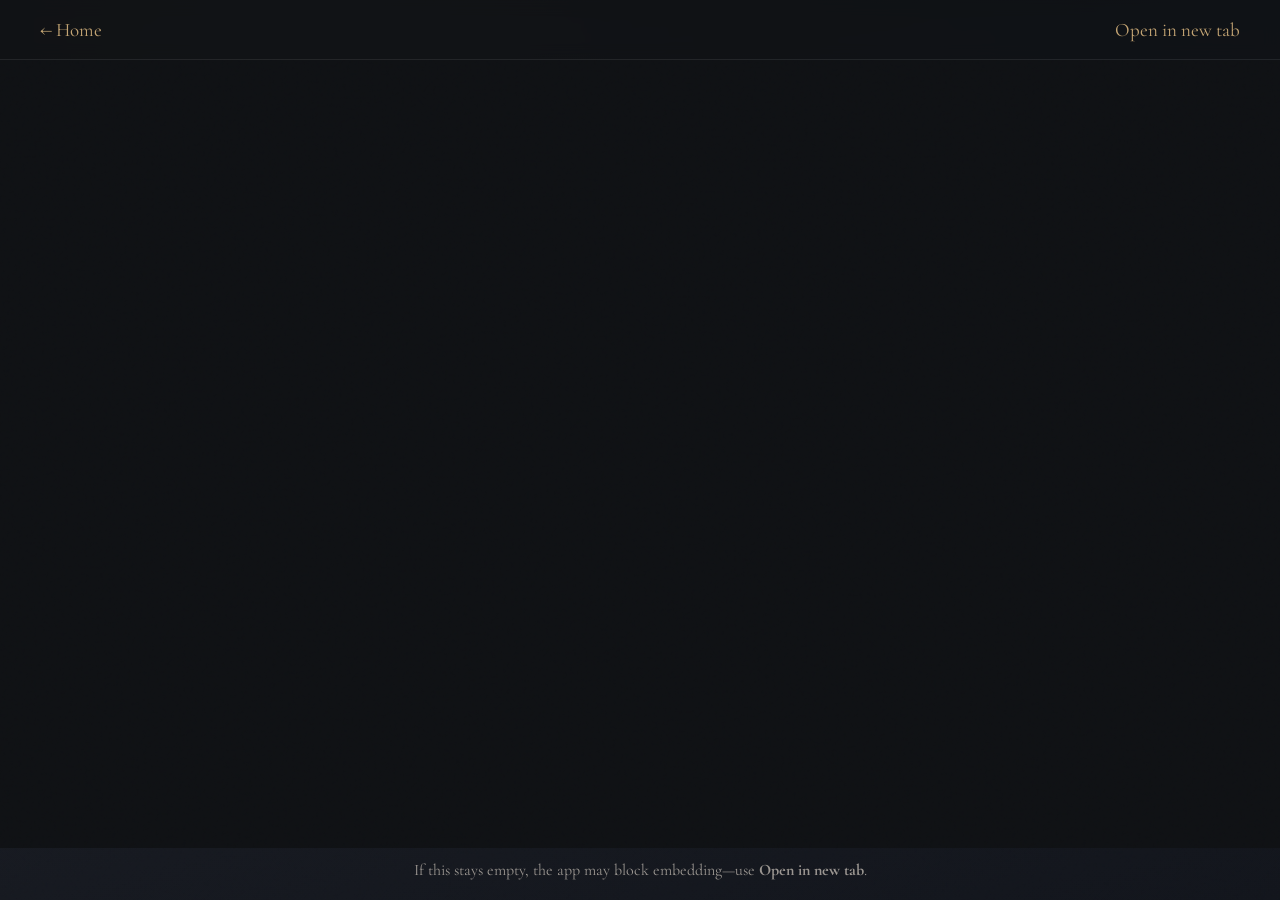
==== scheduler/index.html @ 0554e576 "Add /scheduler page embedding Fly.io meeting scheduler Made-with: Cursor" ====
<!DOCTYPE html>
<html lang="en">
<head>
  <meta charset="utf-8">
  <meta name="viewport" content="width=device-width, initial-scale=1">
  <title>Scheduler · Max kuipers</title>
  <link rel="preconnect" href="https://fonts.googleapis.com">
  <link rel="preconnect" href="https://fonts.gstatic.com" crossorigin>
  <link href="https://fonts.googleapis.com/css2?family=Cormorant+Garamond:ital,wght@0,400;0,600;1,400&family=Instrument+Serif:ital@0;1&display=swap" rel="stylesheet">
  <link rel="stylesheet" href="../styles.css">
</head>
<body class="scheduler-shell">
  <div class="noise" aria-hidden="true"></div>
  <header class="scheduler-bar">
    <a href="/">← Home</a>
    <a href="https://scheduler-floral-fire-2987.fly.dev/" target="_blank" rel="noopener noreferrer">Open in new tab</a>
  </header>
  <iframe
    class="scheduler-frame"
    title="Meeting scheduler"
    src="https://scheduler-floral-fire-2987.fly.dev/"
    loading="lazy"
    referrerpolicy="strict-origin-when-cross-origin"
  ></iframe>
  <p class="scheduler-hint">If this stays empty, the app may block embedding—use <strong>Open in new tab</strong>.</p>
</body>
</html>
---- styles.css ----
:root {
  --bg0: #0f1114;
  --bg1: #1a1d24;
  --ink: #e8e6e3;
  --muted: #9a9590;
  --accent: #c4a574;
  --card: rgba(255, 255, 255, 0.04);
  --border: rgba(255, 255, 255, 0.08);
  --font-display: "Instrument Serif", Georgia, serif;
  --font-body: "Cormorant Garamond", "Times New Roman", serif;
}

*,
*::before,
*::after {
  box-sizing: border-box;
}

html {
  font-size: clamp(17px, 2.2vw, 20px);
}

body {
  margin: 0;
  min-height: 100vh;
  color: var(--ink);
  font-family: var(--font-body);
  font-weight: 400;
  line-height: 1.55;
  background:
    radial-gradient(120% 80% at 20% 0%, rgba(196, 165, 116, 0.12), transparent 55%),
    radial-gradient(90% 60% at 100% 20%, rgba(120, 140, 180, 0.08), transparent 50%),
    linear-gradient(165deg, var(--bg0), var(--bg1) 45%, #12151c);
}

.noise {
  pointer-events: none;
  position: fixed;
  inset: 0;
  opacity: 0.04;
  background-image: url("data:image/svg+xml,%3Csvg viewBox='0 0 256 256' xmlns='http://www.w3.org/2000/svg'%3E%3Cfilter id='n'%3E%3CfeTurbulence type='fractalNoise' baseFrequency='0.9' numOctaves='4' stitchTiles='stitch'/%3E%3C/filter%3E%3Crect width='100%25' height='100%25' filter='url(%23n)'/%3E%3C/svg%3E");
  mix-blend-mode: overlay;
}

.wrap {
  position: relative;
  max-width: 34rem;
  margin: 0 auto;
  padding: clamp(2rem, 6vw, 4rem) clamp(1.25rem, 5vw, 2rem) 3rem;
}

.hero {
  margin-bottom: 2.25rem;
  text-align: center;
}

.eyebrow {
  margin: 0 0 0.75rem;
  font-size: 0.75rem;
  letter-spacing: 0.22em;
  text-transform: uppercase;
  color: var(--muted);
}

h1 {
  margin: 0 0 0.85rem;
  font-family: var(--font-display);
  font-size: clamp(2.35rem, 7vw, 3.35rem);
  font-weight: 400;
  line-height: 1.12;
  letter-spacing: -0.02em;
  background: linear-gradient(120deg, var(--ink) 0%, #d4cfc7 45%, var(--accent) 95%);
  -webkit-background-clip: text;
  background-clip: text;
  color: transparent;
}

.tagline {
  margin: 0;
  font-size: 1.15rem;
  font-style: italic;
  color: var(--muted);
}

h2 {
  margin: 0 0 0.65rem;
  font-family: var(--font-display);
  font-size: 1.35rem;
  font-weight: 400;
  color: var(--accent);
  letter-spacing: 0.02em;
}

.card {
  margin-bottom: 1.25rem;
  padding: 1.35rem 1.5rem;
  background: var(--card);
  border: 1px solid var(--border);
  border-radius: 12px;
  backdrop-filter: blur(8px);
}

.card-muted {
  background: rgba(255, 255, 255, 0.025);
}

.card p {
  margin: 0;
}

.card p + p {
  margin-top: 0.75rem;
}

.features {
  margin: 0;
  padding-left: 0;
  list-style: none;
}

.features li {
  position: relative;
  padding: 0.35rem 0 0.35rem 1.6rem;
  color: var(--muted);
}

.features li + li {
  border-top: 1px solid var(--border);
}

.check {
  position: absolute;
  left: 0;
  color: var(--accent);
  font-size: 0.9em;
}

blockquote {
  margin: 1.1rem 0 0;
  padding: 0.85rem 0 0;
  border-top: 1px solid var(--border);
  font-size: 1.05rem;
  font-style: italic;
  color: var(--muted);
}

cite {
  display: block;
  margin-top: 0.5rem;
  font-size: 0.9rem;
  font-style: normal;
  color: var(--muted);
  opacity: 0.85;
}

.foot {
  margin-top: 2rem;
  padding-top: 1.5rem;
  border-top: 1px solid var(--border);
  text-align: center;
  color: var(--muted);
  font-size: 0.95rem;
}

.foot p {
  margin: 0.35rem 0;
}

.small {
  font-size: 0.85rem;
  opacity: 0.8;
}

/* /scheduler — embed Fly app (GitHub Pages cannot reverse-proxy) */
.scheduler-shell {
  display: flex;
  flex-direction: column;
  min-height: 100vh;
  margin: 0;
}

.scheduler-bar {
  position: relative;
  z-index: 1;
  flex-shrink: 0;
  display: flex;
  align-items: center;
  justify-content: space-between;
  gap: 1rem;
  padding: 0.75rem clamp(1.25rem, 5vw, 2rem);
  border-bottom: 1px solid var(--border);
  background: rgba(15, 17, 20, 0.85);
  backdrop-filter: blur(8px);
  font-size: 0.95rem;
}

.scheduler-bar a {
  color: var(--accent);
  text-decoration: none;
}

.scheduler-bar a:hover {
  text-decoration: underline;
}

.scheduler-frame {
  flex: 1 1 auto;
  width: 100%;
  min-height: 0;
  border: 0;
  background: var(--bg0);
}

.scheduler-hint {
  flex-shrink: 0;
  margin: 0;
  padding: 0.5rem clamp(1.25rem, 5vw, 2rem) 0.85rem;
  text-align: center;
  font-size: 0.8rem;
  color: var(--muted);
}
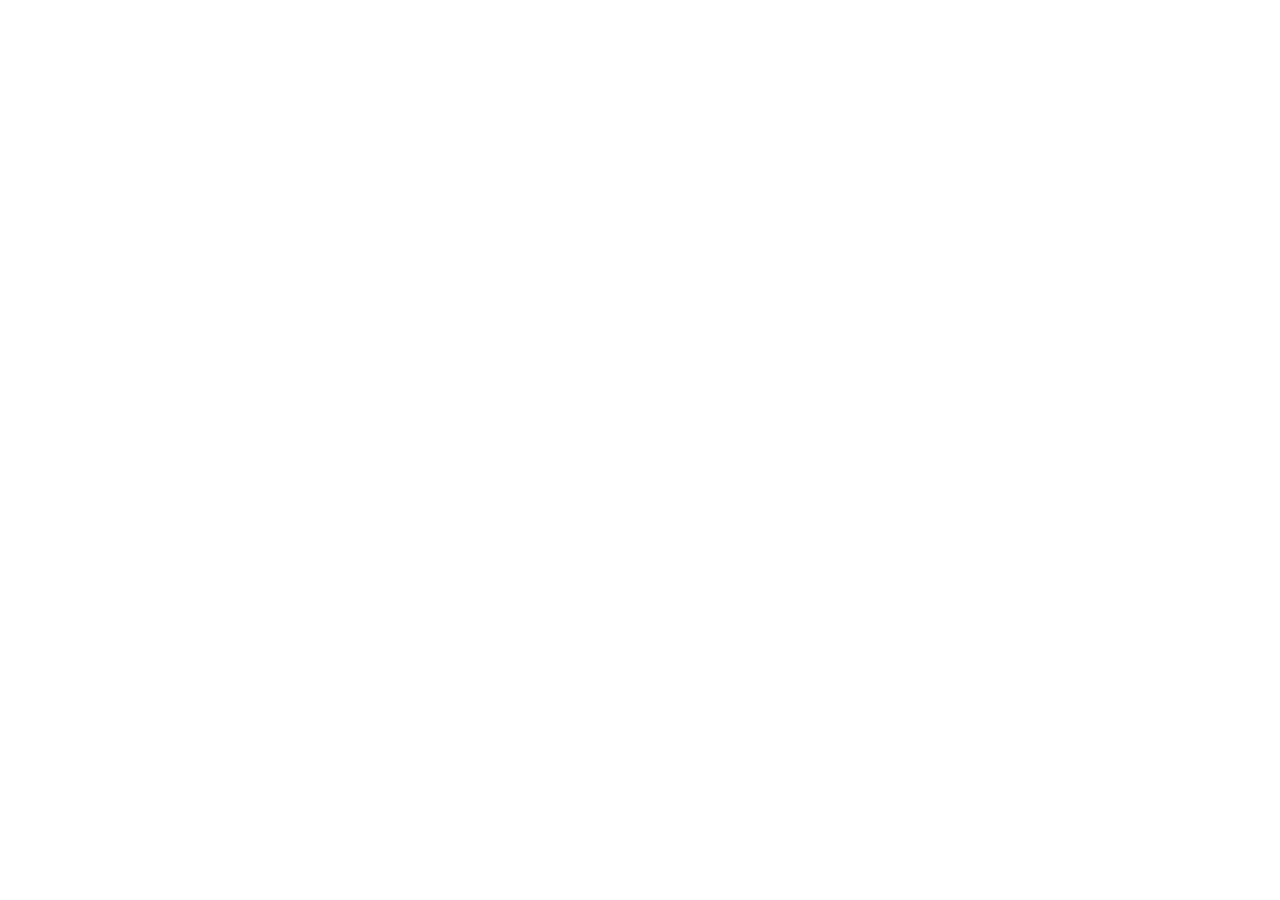
==== commit a6050330: "Point scheduler links at scheduler.maxkuipers.com; /scheduler redirects Made-with: Cursor" ====
--- a/scheduler/index.html
+++ b/scheduler/index.html
@@ -4,24 +4,18 @@
   <meta charset="utf-8">
   <meta name="viewport" content="width=device-width, initial-scale=1">
   <title>Scheduler · Max kuipers</title>
+  <meta http-equiv="refresh" content="0;url=https://scheduler.maxkuipers.com/">
+  <link rel="canonical" href="https://scheduler.maxkuipers.com/">
   <link rel="preconnect" href="https://fonts.googleapis.com">
   <link rel="preconnect" href="https://fonts.gstatic.com" crossorigin>
   <link href="https://fonts.googleapis.com/css2?family=Cormorant+Garamond:ital,wght@0,400;0,600;1,400&family=Instrument+Serif:ital@0;1&display=swap" rel="stylesheet">
   <link rel="stylesheet" href="../styles.css">
 </head>
-<body class="scheduler-shell">
+<body class="wrap">
   <div class="noise" aria-hidden="true"></div>
-  <header class="scheduler-bar">
-    <a href="/">← Home</a>
-    <a href="https://scheduler-floral-fire-2987.fly.dev/" target="_blank" rel="noopener noreferrer">Open in new tab</a>
-  </header>
-  <iframe
-    class="scheduler-frame"
-    title="Meeting scheduler"
-    src="https://scheduler-floral-fire-2987.fly.dev/"
-    loading="lazy"
-    referrerpolicy="strict-origin-when-cross-origin"
-  ></iframe>
-  <p class="scheduler-hint">If this stays empty, the app may block embedding—use <strong>Open in new tab</strong>.</p>
+  <main class="card" style="margin-top: 3rem; text-align: center;">
+    <p style="margin: 0;">Redirecting to <a href="https://scheduler.maxkuipers.com/">scheduler.maxkuipers.com</a>…</p>
+    <p class="small" style="margin-top: 1rem;">If nothing happens, use that link.</p>
+  </main>
 </body>
 </html>
--- a/styles.css
+++ b/styles.css
@@ -170,52 +170,3 @@
   font-size: 0.85rem;
   opacity: 0.8;
 }
-
-/* /scheduler — embed Fly app (GitHub Pages cannot reverse-proxy) */
-.scheduler-shell {
-  display: flex;
-  flex-direction: column;
-  min-height: 100vh;
-  margin: 0;
-}
-
-.scheduler-bar {
-  position: relative;
-  z-index: 1;
-  flex-shrink: 0;
-  display: flex;
-  align-items: center;
-  justify-content: space-between;
-  gap: 1rem;
-  padding: 0.75rem clamp(1.25rem, 5vw, 2rem);
-  border-bottom: 1px solid var(--border);
-  background: rgba(15, 17, 20, 0.85);
-  backdrop-filter: blur(8px);
-  font-size: 0.95rem;
-}
-
-.scheduler-bar a {
-  color: var(--accent);
-  text-decoration: none;
-}
-
-.scheduler-bar a:hover {
-  text-decoration: underline;
-}
-
-.scheduler-frame {
-  flex: 1 1 auto;
-  width: 100%;
-  min-height: 0;
-  border: 0;
-  background: var(--bg0);
-}
-
-.scheduler-hint {
-  flex-shrink: 0;
-  margin: 0;
-  padding: 0.5rem clamp(1.25rem, 5vw, 2rem) 0.85rem;
-  text-align: center;
-  font-size: 0.8rem;
-  color: var(--muted);
-}
